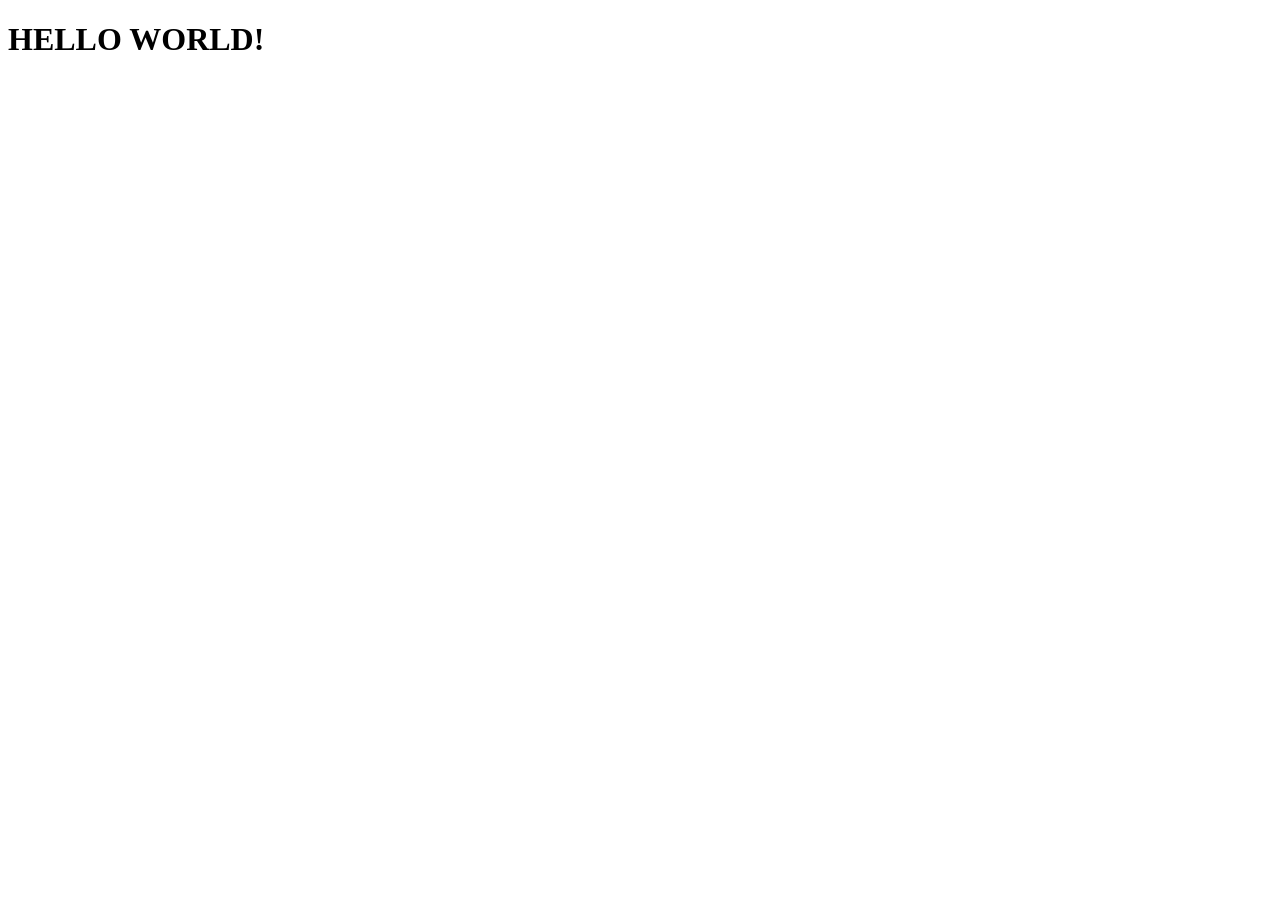
==== index.html @ 0a5b8912 "INITIALIZING" ====
<!DOCTYPE html>
<html lang="en">
    <head>
        <meta charset="UTF-8">
        <meta name="viewport" content="width=device-width, initial-scale=1.0">
        <title>Task 1: HELLO WORLD </title>
    </head>
    <body>
        <h1>HELLO WORLD!</h1>
    </body>
</html>
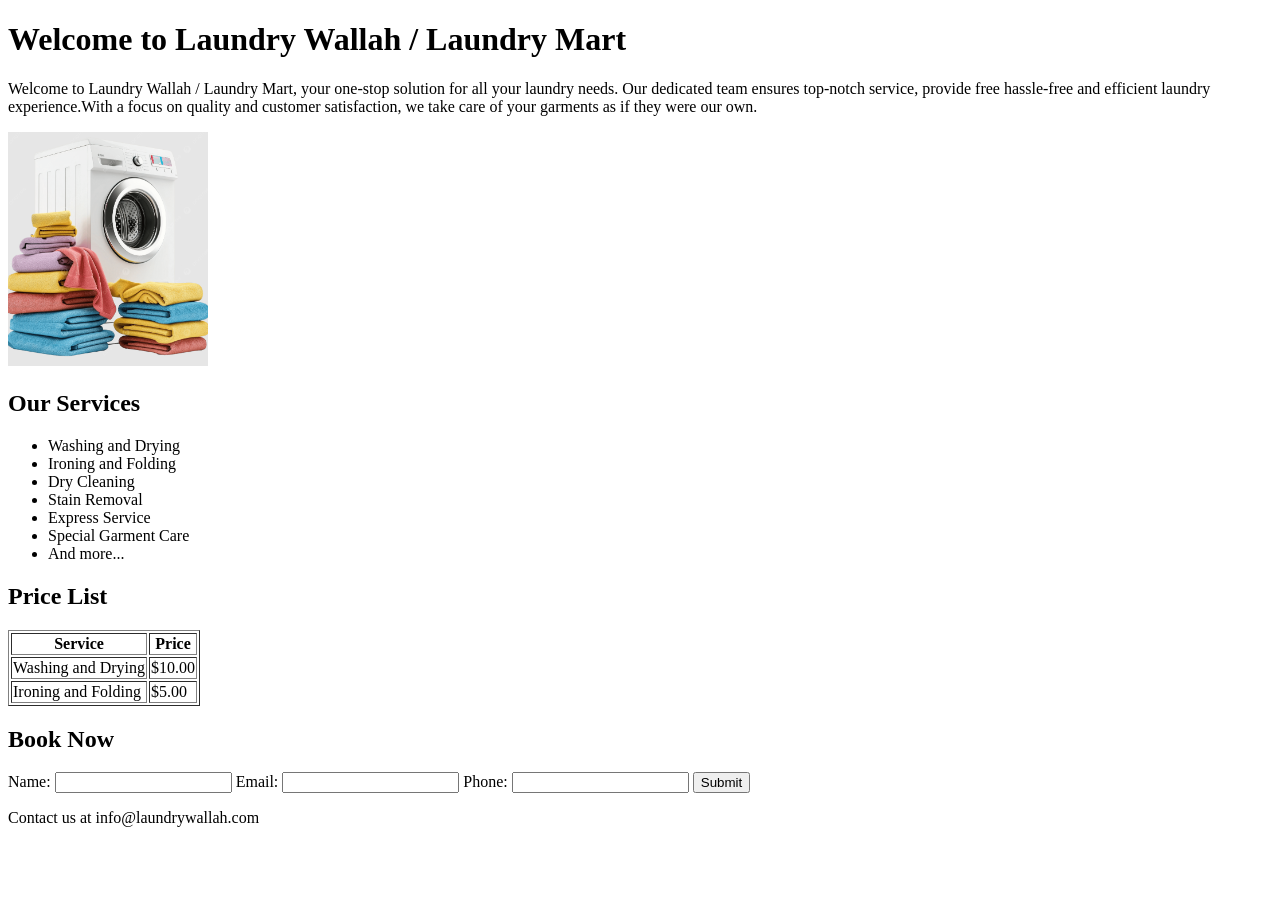
==== commit 7476b8c9: "TASK 2" ====
--- a/index.html
+++ b/index.html
@@ -6,6 +6,44 @@
         <title>Task 1: HELLO WORLD </title>
     </head>
     <body>
-        <h1>HELLO WORLD!</h1>
+        <h1>Welcome to Laundry Wallah / Laundry Mart</h1>
+        <p>Welcome to Laundry Wallah / Laundry Mart, your one-stop solution for all your laundry needs. Our dedicated team ensures top-notch service, provide free hassle-free and efficient laundry experience.With a focus on quality and customer satisfaction, we take care of your garments as if they were our own.</p>
+        <img src="assets/laundry.png" alt="Laundry Mart Logo" width="200">
+        <h2>Our Services</h2>
+        <ul>
+            <li>Washing and Drying</li>
+            <li>Ironing and Folding</li>
+            <li>Dry Cleaning</li>
+            <li>Stain Removal</li>
+            <li>Express Service</li>
+            <li>Special Garment Care</li>
+            <li>And more...</li>
+        </ul>
+        <h2>Price List</h2>
+        <table border="1">
+            <tr>
+                <th>Service</th>
+                <th>Price</th>
+            </tr>
+            <tr>
+                <td>Washing and Drying</td>
+                <td>$10.00</td>
+            </tr>
+            <tr>
+                <td>Ironing and Folding</td>
+                <td>$5.00 </td>
+            </tr>
+        </table>
+        <h2>Book Now</h2>
+        <form action="submit_booking.php" method="post">
+            <label for="name">Name:</label>
+            <input type="text" id="name" name="name" required>
+            <label for="email">Email:</label>
+            <input type="email" id="email" name="email" required>
+            <label for="phone">Phone:</label>
+            <input type="tel" id="phone" name="phone" required>
+            <input type="submit" value="Submit">
+        </form>
+        <p>Contact us at info@laundrywallah.com </p>
     </body>
 </html>
